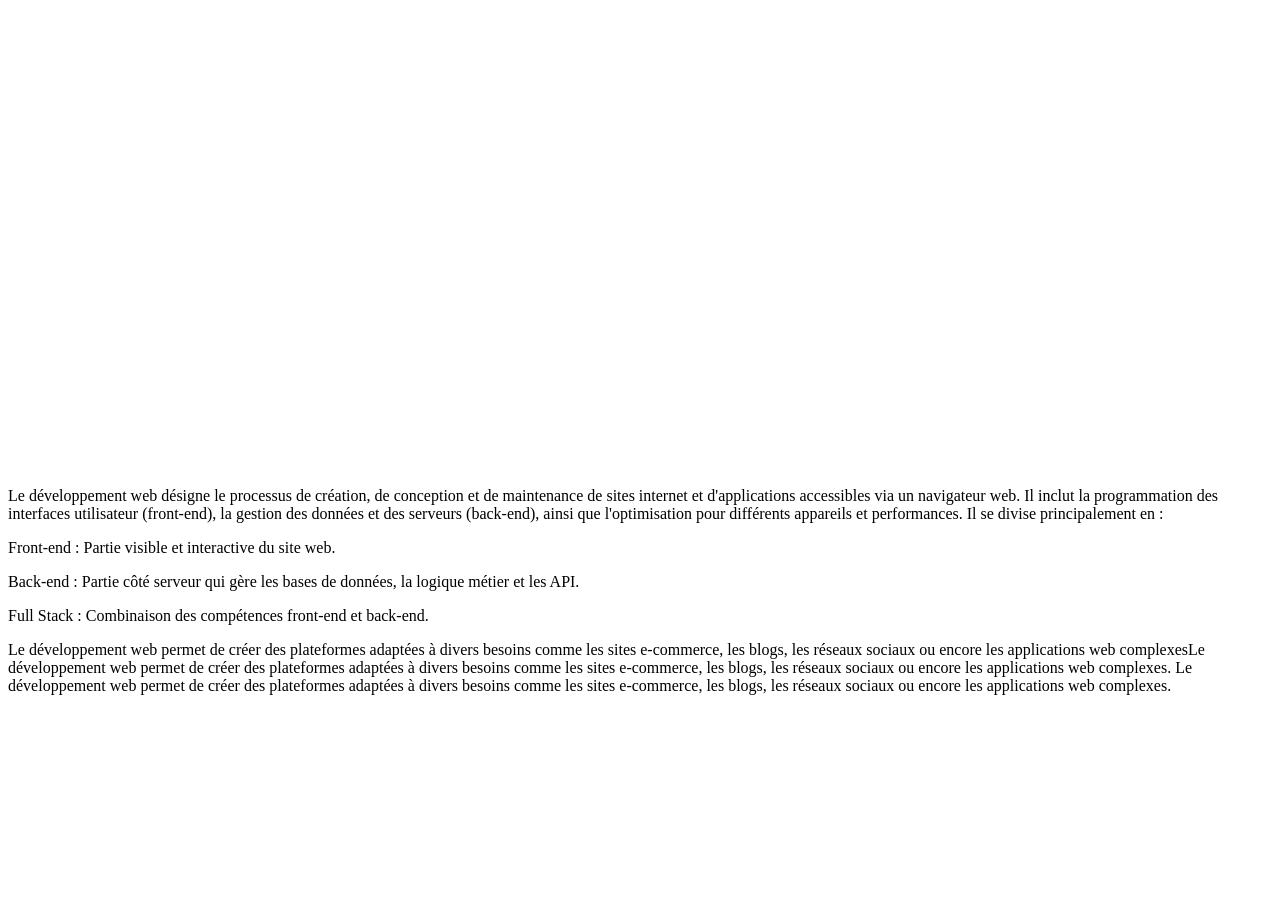
==== html/page2.html @ f7981d7e "Add files via upload" ====
<!DOCTYPE html>
<html lang="en">
<head>
    <meta charset="UTF-8">
    <meta name="viewport" content="width=index.html, initial-scale=1.0">
    <title>devlopment web</title>
    <link rel="stylesheet" href="styles.css">
    <link rel="preconnect" href="https://fonts.googleapis.com">
<link rel="preconnect" href="https://fonts.gstatic.com" crossorigin>
<link href="https://fonts.googleapis.com/css2?family=Lobster+Two:ital,wght@0,400;0,700;1,400;1,700&family=Smooch+Sans:wght@100..900&family=Ubuntu:ital,wght@0,300;0,400;0,500;0,700;1,300;1,400;1,500;1,700&display=swap" rel="stylesheet">

</head>
<body> 
    <header> <h1>devlopment web  </h1></header>
    <a href="../index.html" ></a>
    <center> <iframe width="800" height="315" src="https://www.youtube.com/embed/TG6XSFeOT3g?si=CsmsmDAptREUVUZR" title="YouTube video player" frameborder="0" allow="accelerometer; autoplay; clipboard-write; encrypted-media; gyroscope; picture-in-picture; web-share" referrerpolicy="strict-origin-when-cross-origin" allowfullscreen></iframe></center>

    
    <p>  Le développement web désigne le processus de création, de conception et de maintenance de sites internet et d'applications accessibles via un navigateur web. Il inclut la programmation des interfaces utilisateur (front-end), la gestion des données et des serveurs (back-end), ainsi que l'optimisation pour différents appareils et performances.

        Il se divise principalement en :</p>
        
        <p>Front-end : Partie visible et interactive du site web.</p>
        <p>Back-end : Partie côté serveur qui gère les bases de données, la logique métier et les API.</p>
        <p>Full Stack : Combinaison des compétences front-end et back-end.</p>
        <p>Le développement web permet de créer des plateformes adaptées à divers besoins comme les sites e-commerce, les blogs, les réseaux sociaux ou encore les applications web complexesLe développement web permet de créer des plateformes adaptées à divers besoins comme les sites e-commerce, les blogs, les réseaux sociaux ou encore les applications web complexes.   Le développement web permet de créer des plateformes adaptées à divers besoins comme les sites e-commerce, les blogs, les réseaux sociaux ou encore les applications web complexes.</p>

    
</body>
</html>
---- html/styles.css ----
body {

    background-color: white;
}



.encadre {
  font-size: 35px; 
    color: white;
    background-color: gray;
    border:  5px solid  black ;
    width: 50%;
    height:50%;
    padding: 2.5%;
    margin: 50px;
    background-image: url(image1.jpg);
}



h1 {
    font-family: "Smooch Sans", serif;
    font-optical-sizing: auto;
    font-weight: weight;
    font-style: normal;
    color:white;
    font-size: 60px ;
  }
   
 .ab {
      background-image: url(image1.jpg);
  }
  .c{
    color: #000;
  }

  form{
    display: flex;
    flex-direction: column;
    margin: auto;
  }

  input{
width: 5cm;
height:0.6cm;

  }
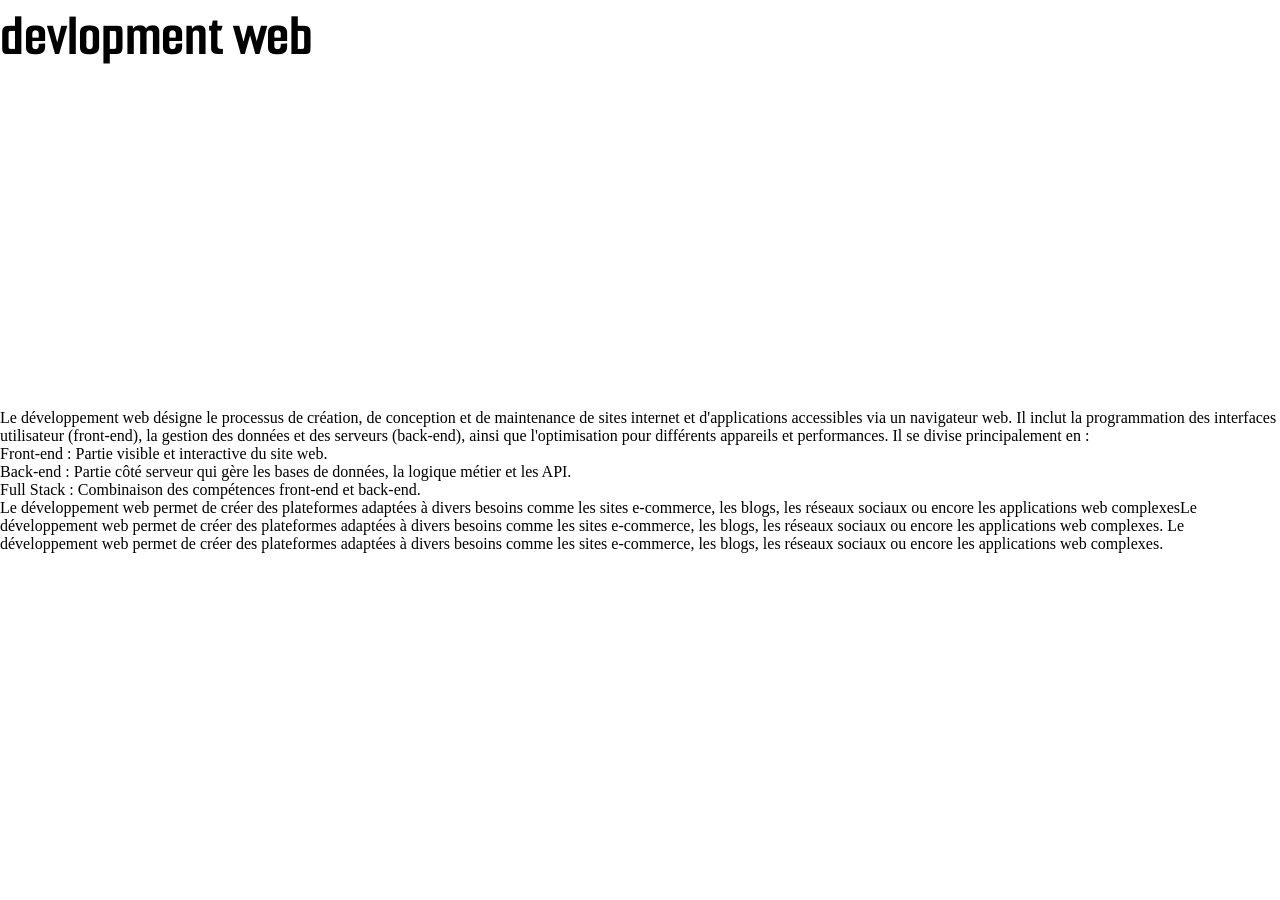
==== commit 2b1932e9: "Add files via upload" ====
--- a/html/page2.html
+++ b/html/page2.html
@@ -11,7 +11,7 @@
 
 </head>
 <body> 
-    <header> <h1>devlopment web  </h1></header>
+    <header> <h1> devlopment web  </h1></header>
     <a href="../index.html" ></a>
     <center> <iframe width="800" height="315" src="https://www.youtube.com/embed/TG6XSFeOT3g?si=CsmsmDAptREUVUZR" title="YouTube video player" frameborder="0" allow="accelerometer; autoplay; clipboard-write; encrypted-media; gyroscope; picture-in-picture; web-share" referrerpolicy="strict-origin-when-cross-origin" allowfullscreen></iframe></center>
 
--- a/html/styles.css
+++ b/html/styles.css
@@ -5,16 +5,16 @@
 
 
 
-.encadre {
+ .d{                         
   font-size: 35px; 
     color: white;
     background-color: gray;
     border:  5px solid  black ;
-    width: 50%;
+    width: 50%;                         /* pour {chnger .d avec . encadre } */
     height:50%;
     padding: 2.5%;
     margin: 50px;
-    background-image: url(image1.jpg);
+    background-image: url(image1.jpg);   
 }
 
 
@@ -24,11 +24,12 @@
     font-optical-sizing: auto;
     font-weight: weight;
     font-style: normal;
-    color:white;
+    color:black;
     font-size: 60px ;
   }
    
  .ab {
+      color: white;
       background-image: url(image1.jpg);
   }
   .c{
@@ -47,6 +48,52 @@
 
   }
 
+  @media screen and (max-width: 1200px) {
+    p{
+      color: deeppink;
+    }
+}
+
+@media screen and (max-width:960px) {
+  p{
+
+    overflow: scroll;
+  }
+  
+}
+
+*{
+  margin: 0;
+  padding: 0;
+}
+.new li{
+  display: inline-block;
+  font-size: 10px;
+  padding: 10px 20px;
+  color:white;
+
+}
+.new ul{
+
+  background:black;
+
+}
+
+li:hover {
+
+  background-color: brown;
+  cursor: pointer;
+  border-bottom: 5px solid black;
+}
+
+a{
+  
+  font-size: 14px;
+  padding: 20px 30px;
+
+
+}
+
    
   
   
